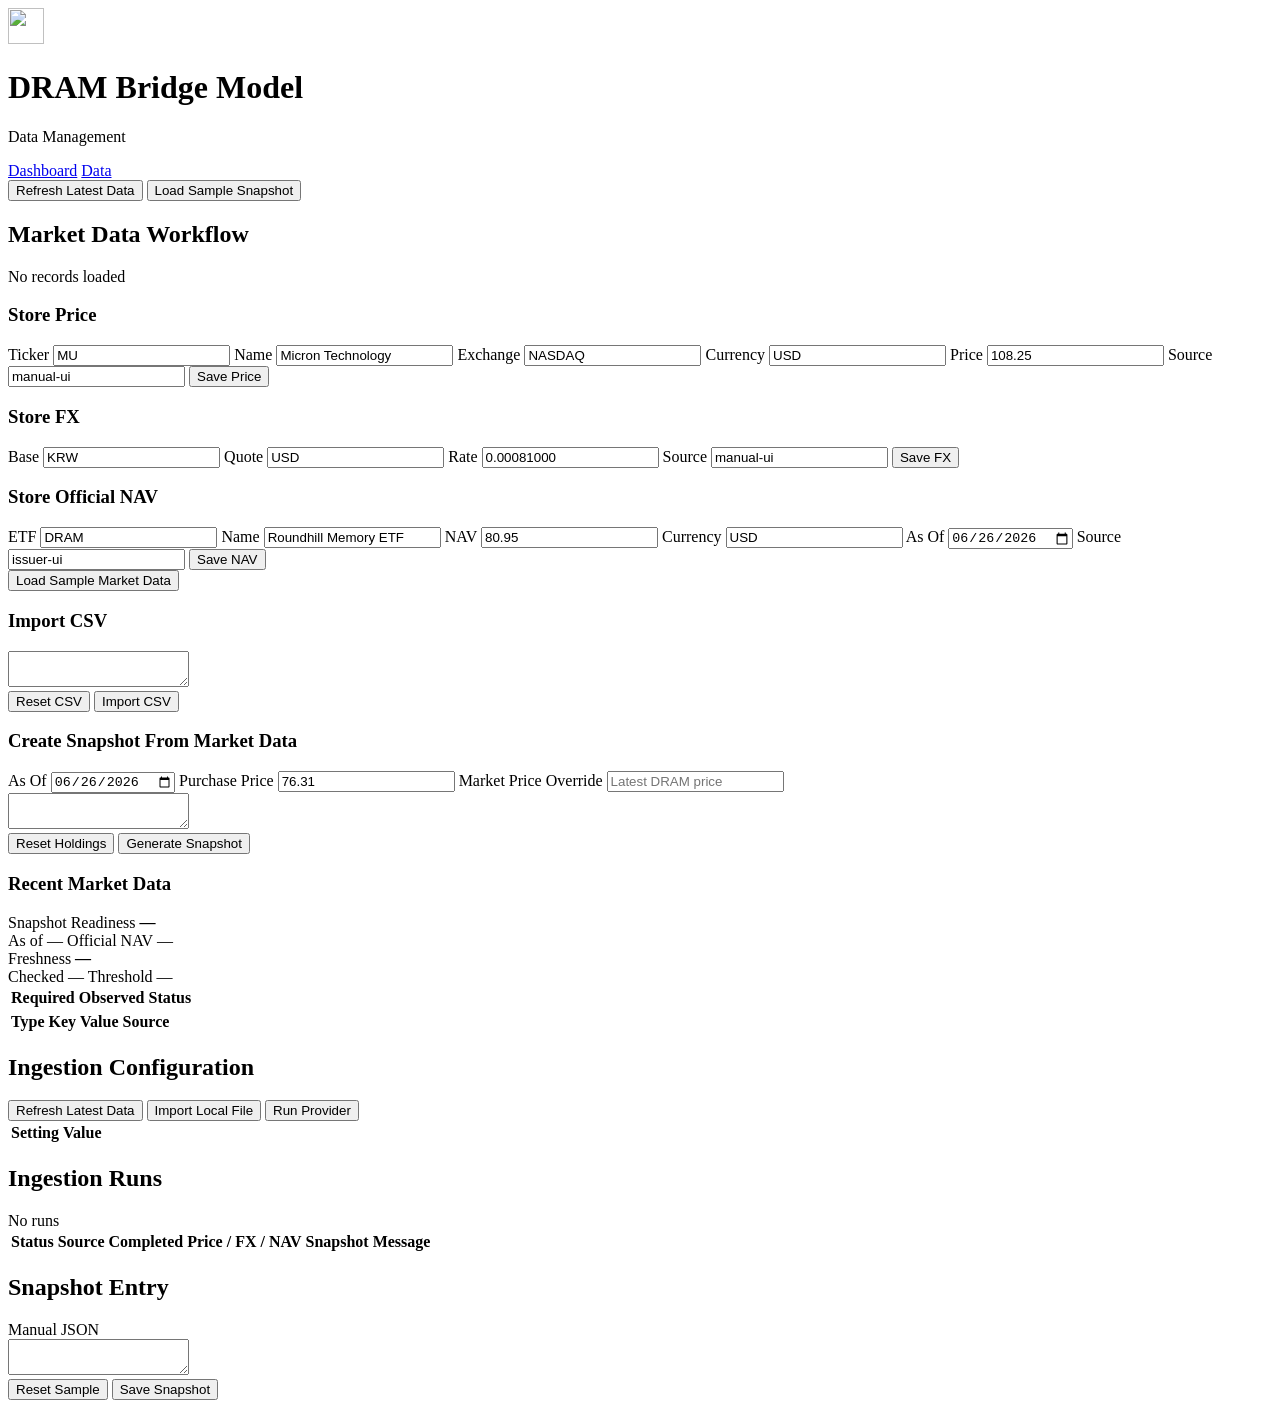
==== src/main/resources/static/data.html @ 01faf23f "Wire Data page refresh to latest issuer ingestion. Make the header refresh control run Roundhill ref" ====
<!doctype html>
<html lang="en">
<head>
  <meta charset="utf-8">
  <meta name="viewport" content="width=device-width, initial-scale=1">
  <title>DRAM Bridge Model Data</title>
  <link rel="icon" href="/assets/bridge-mark.svg" type="image/svg+xml">
  <link rel="stylesheet" href="/styles.css">
</head>
<body>
  <header class="app-header">
    <div class="brand">
      <img src="/assets/bridge-mark.svg" alt="" width="36" height="36">
      <div>
        <h1>DRAM Bridge Model</h1>
        <p>Data Management</p>
      </div>
    </div>
    <div class="header-actions">
      <nav class="app-nav" aria-label="Primary">
        <a href="/">Dashboard</a>
        <a class="active" href="/data.html">Data</a>
      </nav>
      <button class="text-button primary" id="refresh-button" type="button" title="Refresh latest issuer data">Refresh Latest Data</button>
      <button class="text-button" id="sample-button" type="button">Load Sample Snapshot</button>
    </div>
  </header>

  <main class="shell">
    <section class="status-band" id="status-band" hidden></section>

    <section class="panel market-workflow">
      <div class="section-heading">
        <h2>Market Data Workflow</h2>
        <span id="market-data-summary">No records loaded</span>
      </div>
      <div class="market-data-grid">
        <section>
          <h3>Store Price</h3>
          <form class="entry-form" id="price-form">
            <label>
              Ticker
              <input name="ticker" value="MU" required>
            </label>
            <label>
              Name
              <input name="name" value="Micron Technology" required>
            </label>
            <label>
              Exchange
              <input name="exchange" value="NASDAQ" required>
            </label>
            <label>
              Currency
              <input name="currency" value="USD" required>
            </label>
            <label>
              Price
              <input name="price" type="number" step="0.000001" value="108.25" required>
            </label>
            <label>
              Source
              <input name="source" value="manual-ui" required>
            </label>
            <button class="text-button primary" type="submit">Save Price</button>
          </form>

          <h3>Store FX</h3>
          <form class="entry-form fx-form" id="fx-form">
            <label>
              Base
              <input name="baseCurrency" value="KRW" required>
            </label>
            <label>
              Quote
              <input name="quoteCurrency" value="USD" required>
            </label>
            <label>
              Rate
              <input name="rate" type="number" step="0.00000001" value="0.00081000" required>
            </label>
            <label>
              Source
              <input name="source" value="manual-ui" required>
            </label>
            <button class="text-button primary" type="submit">Save FX</button>
          </form>

          <h3>Store Official NAV</h3>
          <form class="entry-form nav-form" id="official-nav-form">
            <label>
              ETF
              <input name="ticker" value="DRAM" required>
            </label>
            <label>
              Name
              <input name="name" value="Roundhill Memory ETF" required>
            </label>
            <label>
              NAV
              <input name="nav" type="number" step="0.000001" value="80.95" required>
            </label>
            <label>
              Currency
              <input name="currency" value="USD" required>
            </label>
            <label>
              As Of
              <input name="asOfDate" type="date" value="2026-06-26" required>
            </label>
            <label>
              Source
              <input name="source" value="issuer-ui" required>
            </label>
            <button class="text-button primary" type="submit">Save NAV</button>
          </form>

          <button class="text-button" id="load-market-sample-button" type="button">Load Sample Market Data</button>

          <h3>Import CSV</h3>
          <form id="csv-import-form">
            <textarea class="csv-textarea" id="market-data-csv" spellcheck="false"></textarea>
            <div class="form-actions">
              <button class="text-button" id="reset-market-csv-button" type="button">Reset CSV</button>
              <button class="text-button primary" type="submit">Import CSV</button>
            </div>
          </form>
        </section>

        <section>
          <h3>Create Snapshot From Market Data</h3>
          <form id="market-snapshot-form">
            <div class="entry-form snapshot-meta-form">
              <label>
                As Of
                <input name="asOfDate" type="date" value="2026-06-26">
              </label>
              <label>
                Purchase Price
                <input name="purchasePrice" type="number" step="0.01" value="76.31" required>
              </label>
              <label>
                Market Price Override
                <input name="marketPrice" type="number" step="0.01" placeholder="Latest DRAM price">
              </label>
            </div>
            <textarea id="market-snapshot-json" spellcheck="false"></textarea>
            <div class="form-actions">
              <button class="text-button" id="reset-market-json-button" type="button">Reset Holdings</button>
              <button class="text-button primary" type="submit">Generate Snapshot</button>
            </div>
          </form>
        </section>

        <section>
          <h3>Recent Market Data</h3>
          <div class="readiness-panel" id="snapshot-readiness">
            <div class="freshness-status">
              <span>Snapshot Readiness</span>
              <strong id="snapshot-readiness-status">—</strong>
            </div>
            <div class="freshness-meta">
              <span id="snapshot-readiness-date">As of —</span>
              <span id="snapshot-readiness-nav">Official NAV —</span>
            </div>
            <div class="readiness-issues" id="snapshot-readiness-issues"></div>
          </div>
          <div class="freshness-panel" id="market-data-freshness">
            <div class="freshness-status">
              <span>Freshness</span>
              <strong id="freshness-status">—</strong>
            </div>
            <div class="freshness-meta">
              <span id="freshness-checked">Checked —</span>
              <span id="freshness-threshold">Threshold —</span>
            </div>
            <div class="table-wrap compact freshness-table-wrap">
              <table>
                <thead>
                  <tr>
                    <th>Required</th>
                    <th>Observed</th>
                    <th>Status</th>
                  </tr>
                </thead>
                <tbody id="freshness-table"></tbody>
              </table>
            </div>
          </div>
          <div class="table-wrap compact market-summary-table">
            <table>
              <thead>
                <tr>
                  <th>Type</th>
                  <th>Key</th>
                  <th>Value</th>
                  <th>Source</th>
                </tr>
              </thead>
              <tbody id="market-data-table"></tbody>
            </table>
          </div>
        </section>
      </div>
    </section>

    <section class="panel">
      <div class="section-heading">
        <h2>Ingestion Configuration</h2>
        <div class="form-actions inline-actions">
          <button class="text-button primary" id="refresh-roundhill-ingestion-button" type="button">Refresh Latest Data</button>
          <button class="text-button" id="run-file-ingestion-button" type="button">Import Local File</button>
          <button class="text-button" id="run-provider-ingestion-button" type="button">Run Provider</button>
        </div>
      </div>
      <div class="table-wrap compact">
        <table>
          <thead>
            <tr>
              <th>Setting</th>
              <th>Value</th>
            </tr>
          </thead>
          <tbody id="ingestion-config-table"></tbody>
        </table>
      </div>
    </section>

    <section class="panel">
      <div class="section-heading">
        <h2>Ingestion Runs</h2>
        <span id="ingestion-run-summary">No runs</span>
      </div>
      <div class="table-wrap compact ingestion-run-table-wrap">
        <table>
          <thead>
            <tr>
              <th>Status</th>
              <th>Source</th>
              <th>Completed</th>
              <th>Price / FX / NAV</th>
              <th>Snapshot</th>
              <th>Message</th>
            </tr>
          </thead>
          <tbody id="ingestion-run-table"></tbody>
        </table>
      </div>
    </section>

    <section class="panel">
      <div class="section-heading">
        <h2>Snapshot Entry</h2>
        <span>Manual JSON</span>
      </div>
      <form id="snapshot-form">
        <textarea id="snapshot-json" spellcheck="false"></textarea>
        <div class="form-actions">
          <button class="text-button" id="reset-json-button" type="button">Reset Sample</button>
          <button class="text-button primary" type="submit">Save Snapshot</button>
        </div>
      </form>
    </section>
  </main>

  <script type="module" src="/js/app.js"></script>
</body>
</html>
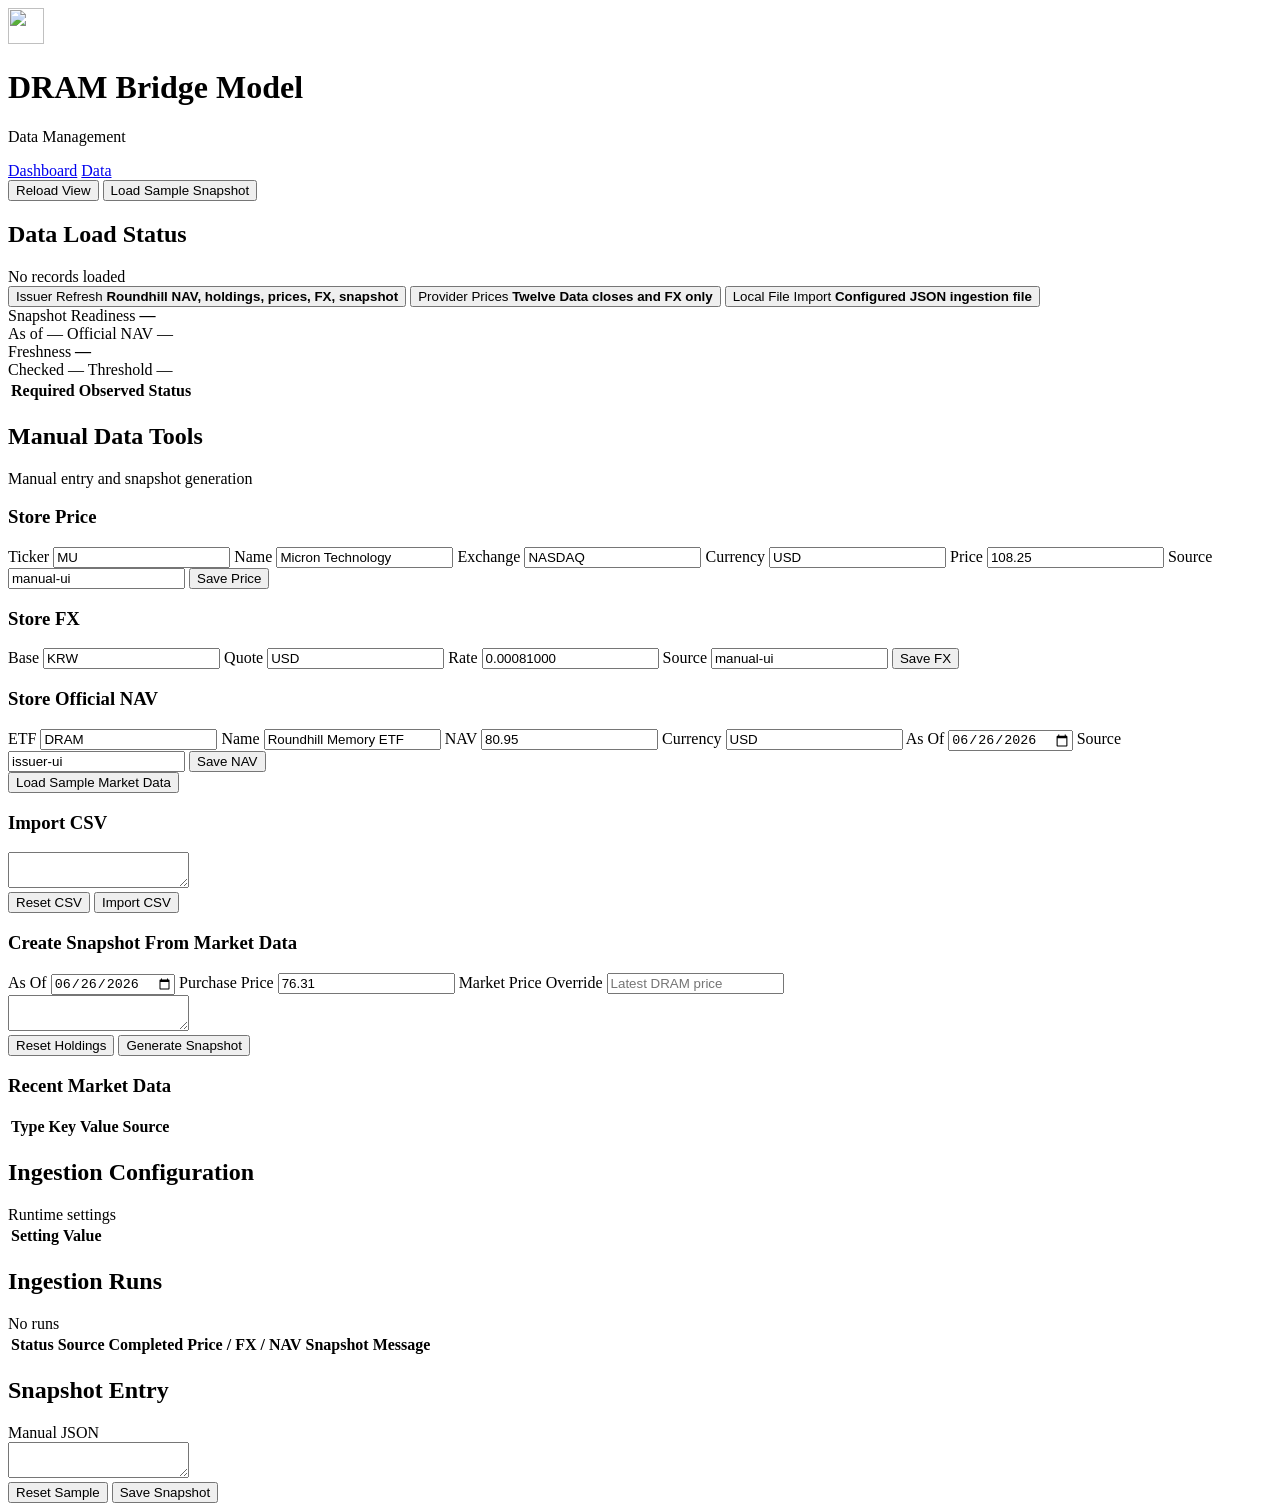
==== commit b9eaed5d: "Clarify market data ingestion actions and align provider exchange output. Add canonical output excha" ====
--- a/src/main/resources/static/data.html
+++ b/src/main/resources/static/data.html
@@ -21,7 +21,7 @@
         <a href="/">Dashboard</a>
         <a class="active" href="/data.html">Data</a>
       </nav>
-      <button class="text-button primary" id="refresh-button" type="button" title="Refresh latest issuer data">Refresh Latest Data</button>
+      <button class="text-button primary" id="refresh-button" type="button" title="Reload stored data from the server">Reload View</button>
       <button class="text-button" id="sample-button" type="button">Load Sample Snapshot</button>
     </div>
   </header>
@@ -29,10 +29,66 @@
   <main class="shell">
     <section class="status-band" id="status-band" hidden></section>
 
+    <section class="panel data-load-status">
+      <div class="section-heading">
+        <h2>Data Load Status</h2>
+        <span id="market-data-summary">No records loaded</span>
+      </div>
+      <div class="load-action-grid">
+        <button class="load-action primary" id="refresh-roundhill-ingestion-button" type="button">
+          <span>Issuer Refresh</span>
+          <strong>Roundhill NAV, holdings, prices, FX, snapshot</strong>
+        </button>
+        <button class="load-action" id="run-provider-ingestion-button" type="button">
+          <span>Provider Prices</span>
+          <strong>Twelve Data closes and FX only</strong>
+        </button>
+        <button class="load-action" id="run-file-ingestion-button" type="button">
+          <span>Local File Import</span>
+          <strong>Configured JSON ingestion file</strong>
+        </button>
+      </div>
+      <div class="status-grid">
+        <div class="readiness-panel" id="snapshot-readiness">
+          <div class="freshness-status">
+            <span>Snapshot Readiness</span>
+            <strong id="snapshot-readiness-status">—</strong>
+          </div>
+          <div class="freshness-meta">
+            <span id="snapshot-readiness-date">As of —</span>
+            <span id="snapshot-readiness-nav">Official NAV —</span>
+          </div>
+          <div class="readiness-issues" id="snapshot-readiness-issues"></div>
+        </div>
+        <div class="freshness-panel" id="market-data-freshness">
+          <div class="freshness-status">
+            <span>Freshness</span>
+            <strong id="freshness-status">—</strong>
+          </div>
+          <div class="freshness-meta">
+            <span id="freshness-checked">Checked —</span>
+            <span id="freshness-threshold">Threshold —</span>
+          </div>
+          <div class="table-wrap compact freshness-table-wrap">
+            <table>
+              <thead>
+                <tr>
+                  <th>Required</th>
+                  <th>Observed</th>
+                  <th>Status</th>
+                </tr>
+              </thead>
+              <tbody id="freshness-table"></tbody>
+            </table>
+          </div>
+        </div>
+      </div>
+    </section>
+
     <section class="panel market-workflow">
       <div class="section-heading">
-        <h2>Market Data Workflow</h2>
-        <span id="market-data-summary">No records loaded</span>
+        <h2>Manual Data Tools</h2>
+        <span>Manual entry and snapshot generation</span>
       </div>
       <div class="market-data-grid">
         <section>
@@ -154,39 +210,6 @@
 
         <section>
           <h3>Recent Market Data</h3>
-          <div class="readiness-panel" id="snapshot-readiness">
-            <div class="freshness-status">
-              <span>Snapshot Readiness</span>
-              <strong id="snapshot-readiness-status">—</strong>
-            </div>
-            <div class="freshness-meta">
-              <span id="snapshot-readiness-date">As of —</span>
-              <span id="snapshot-readiness-nav">Official NAV —</span>
-            </div>
-            <div class="readiness-issues" id="snapshot-readiness-issues"></div>
-          </div>
-          <div class="freshness-panel" id="market-data-freshness">
-            <div class="freshness-status">
-              <span>Freshness</span>
-              <strong id="freshness-status">—</strong>
-            </div>
-            <div class="freshness-meta">
-              <span id="freshness-checked">Checked —</span>
-              <span id="freshness-threshold">Threshold —</span>
-            </div>
-            <div class="table-wrap compact freshness-table-wrap">
-              <table>
-                <thead>
-                  <tr>
-                    <th>Required</th>
-                    <th>Observed</th>
-                    <th>Status</th>
-                  </tr>
-                </thead>
-                <tbody id="freshness-table"></tbody>
-              </table>
-            </div>
-          </div>
           <div class="table-wrap compact market-summary-table">
             <table>
               <thead>
@@ -207,11 +230,7 @@
     <section class="panel">
       <div class="section-heading">
         <h2>Ingestion Configuration</h2>
-        <div class="form-actions inline-actions">
-          <button class="text-button primary" id="refresh-roundhill-ingestion-button" type="button">Refresh Latest Data</button>
-          <button class="text-button" id="run-file-ingestion-button" type="button">Import Local File</button>
-          <button class="text-button" id="run-provider-ingestion-button" type="button">Run Provider</button>
-        </div>
+        <span>Runtime settings</span>
       </div>
       <div class="table-wrap compact">
         <table>
@@ -263,6 +282,6 @@
     </section>
   </main>
 
-  <script type="module" src="/js/app.js"></script>
+  <script type="module" src="/js/app.js?v=roundhill-refresh-20260701"></script>
 </body>
 </html>
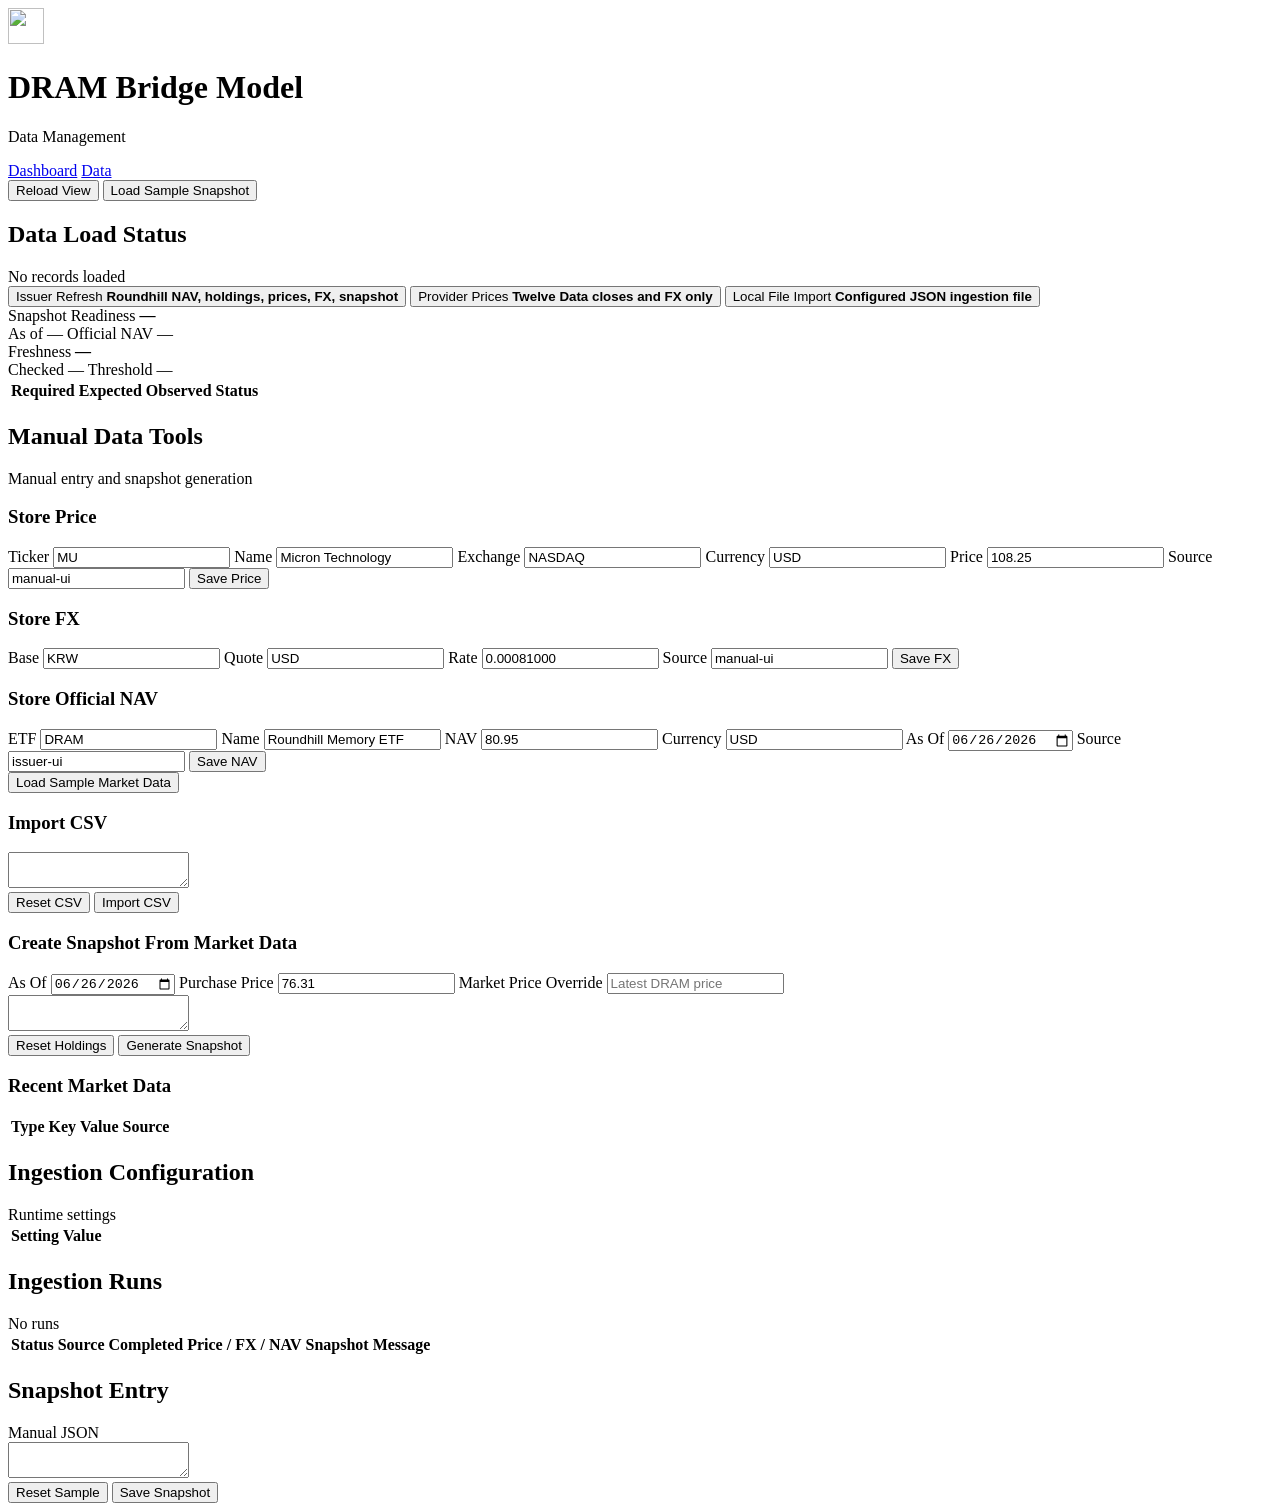
==== commit 081e05c7: "Add exchange-specific freshness calendars for market data checks. Surface expected dates in the API " ====
--- a/src/main/resources/static/data.html
+++ b/src/main/resources/static/data.html
@@ -74,6 +74,7 @@
               <thead>
                 <tr>
                   <th>Required</th>
+                  <th>Expected</th>
                   <th>Observed</th>
                   <th>Status</th>
                 </tr>
@@ -282,6 +283,6 @@
     </section>
   </main>
 
-  <script type="module" src="/js/app.js?v=roundhill-refresh-20260701"></script>
+  <script type="module" src="/js/app.js?v=market-calendar-20260702"></script>
 </body>
 </html>
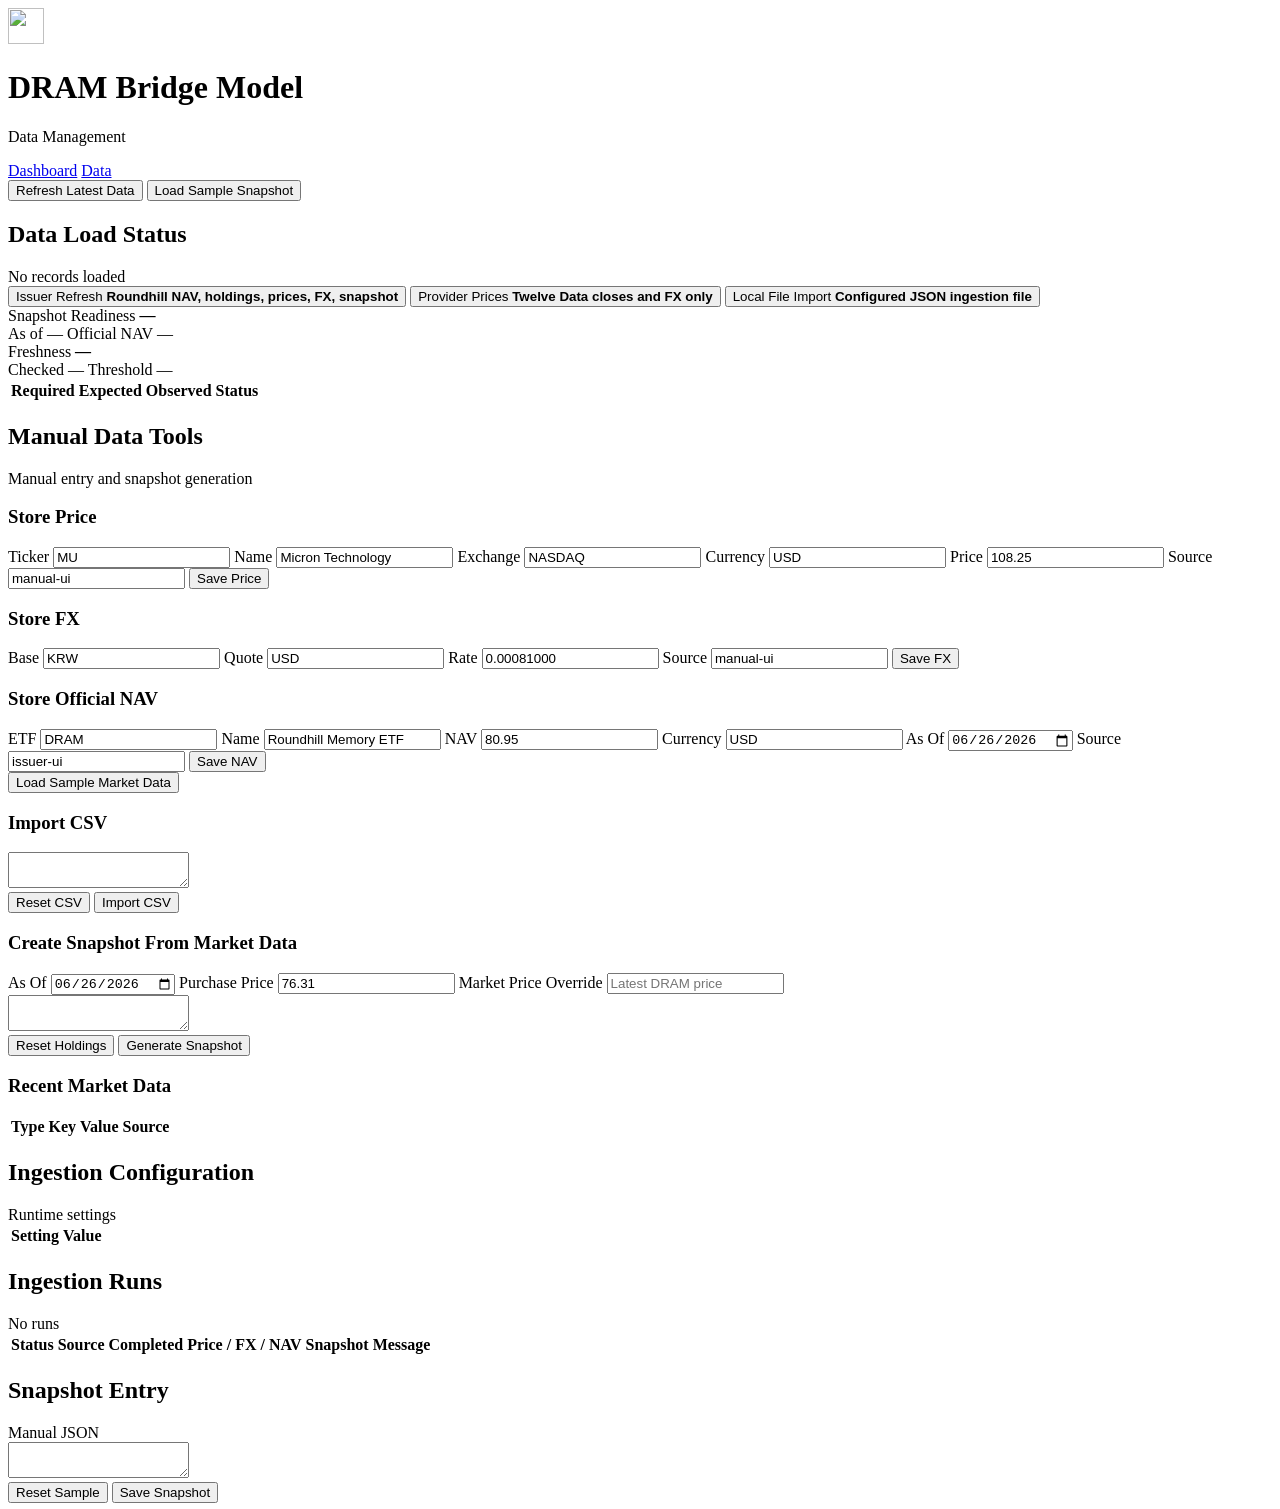
==== commit c92862a2: "Make the Data page refresh pull latest issuer data. Update UI labels, docs, and static resource test" ====
--- a/src/main/resources/static/data.html
+++ b/src/main/resources/static/data.html
@@ -21,7 +21,7 @@
         <a href="/">Dashboard</a>
         <a class="active" href="/data.html">Data</a>
       </nav>
-      <button class="text-button primary" id="refresh-button" type="button" title="Reload stored data from the server">Reload View</button>
+      <button class="text-button primary" id="refresh-button" type="button" title="Download latest issuer data and reload the view">Refresh Latest Data</button>
       <button class="text-button" id="sample-button" type="button">Load Sample Snapshot</button>
     </div>
   </header>
